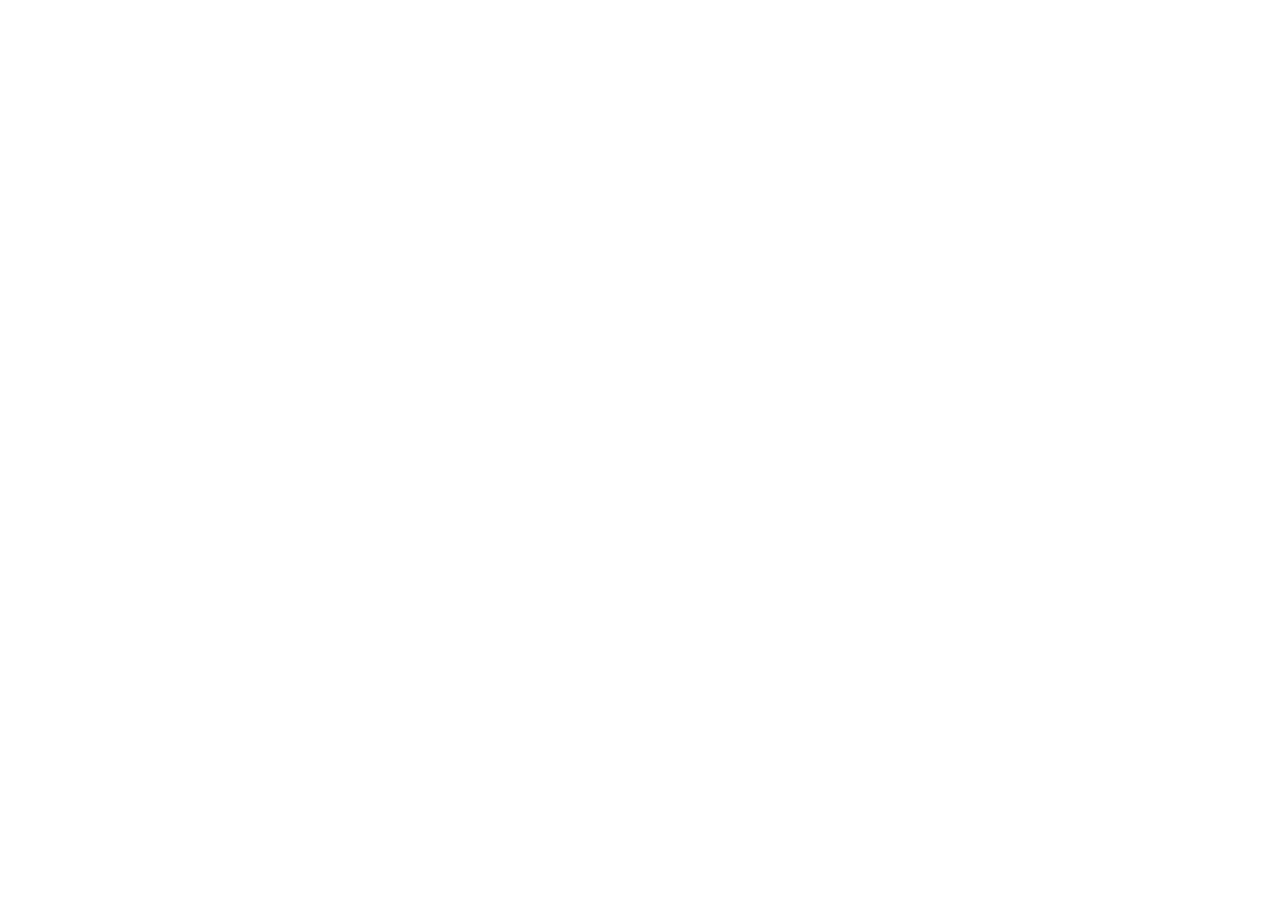
==== index.html @ d2b1a3c9 "init" ====
<!DOCTYPE html>
<html lang="en">
<head>
    <meta charset="UTF-8">
    <meta name="viewport" content="width=device-width, initial-scale=1.0">
    <title>HTML Workshop 01</title>
</head>
<body>
    
</body>
</html>
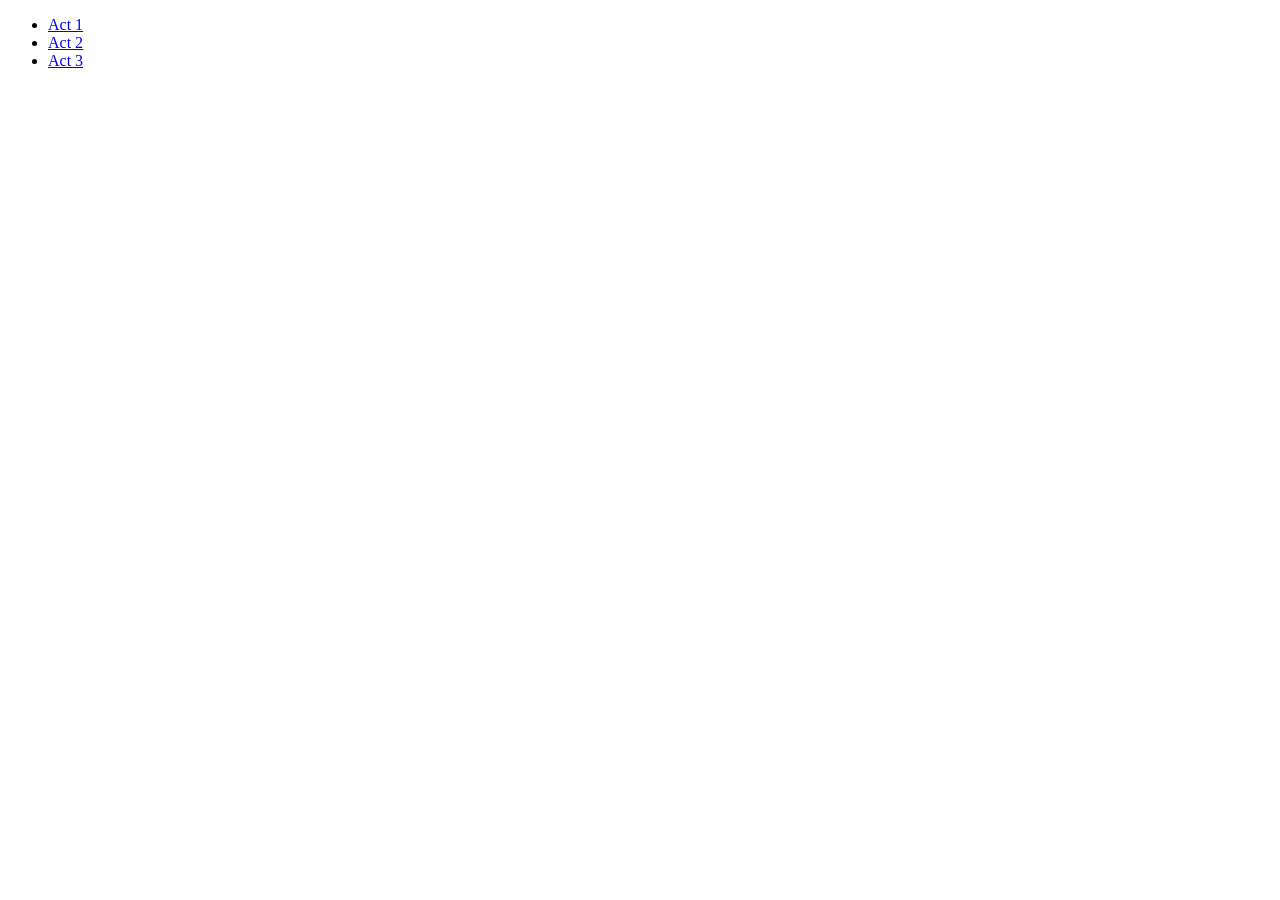
==== commit db91b0d1: "code" ====
--- a/index.html
+++ b/index.html
@@ -1,11 +1,13 @@
 <!DOCTYPE html>
 <html lang="en">
 <head>
-    <meta charset="UTF-8">
-    <meta name="viewport" content="width=device-width, initial-scale=1.0">
-    <title>HTML Workshop 01</title>
+    <title>HTML Workshop</title>
 </head>
 <body>
-    
+    <ul>
+        <li><a href="act-1/part1.html">Act 1</a></li>
+        <li><a href="act-2/my-favorites.html">Act 2</a></li>
+        <li><a href="act-3/recipe.html">Act 3</a></li>
+    </ul>
 </body>
 </html>
